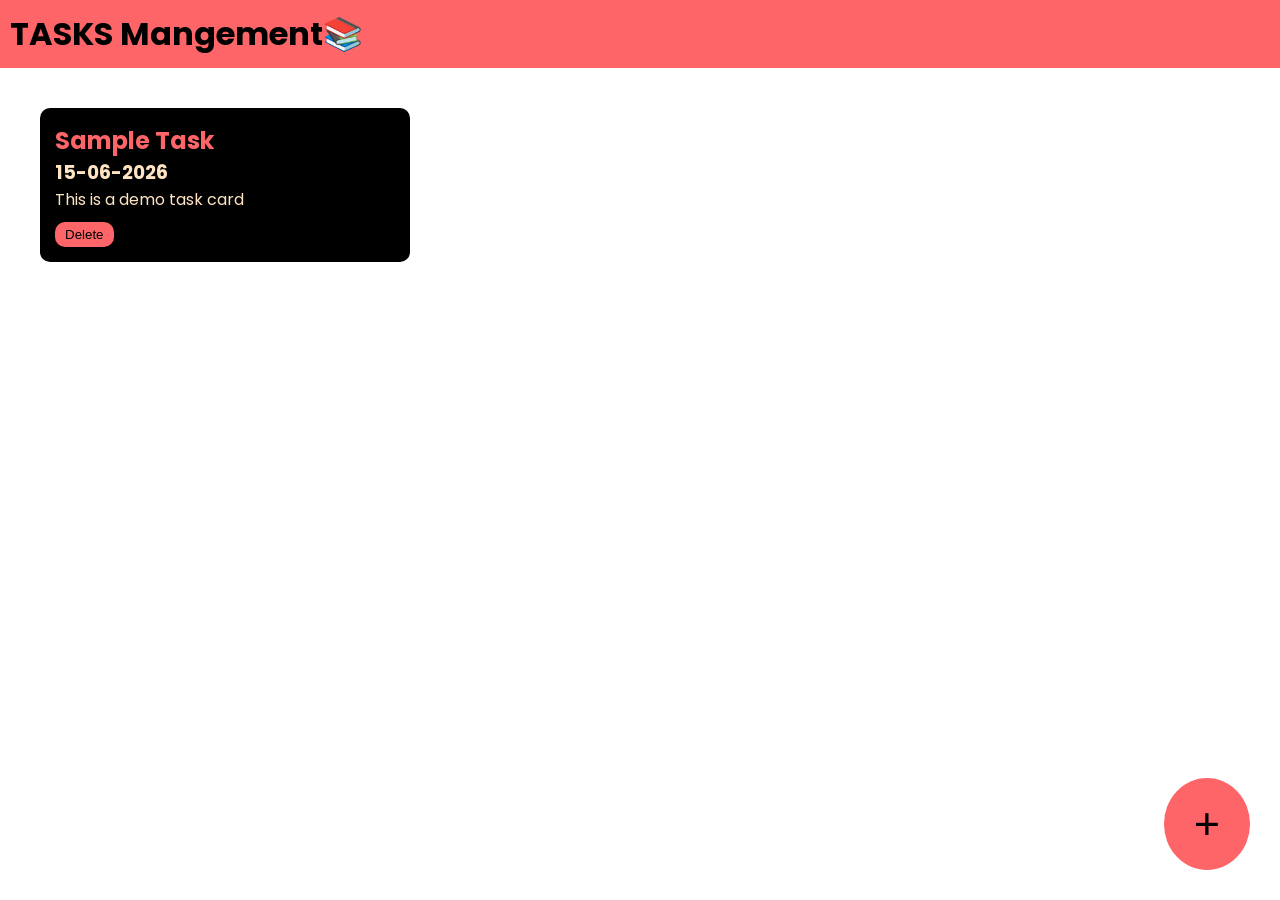
==== index.html @ f928381e "Rename Notesstuff.html to index.html" ====
<!DOCTYPE html>
<html lang="en">
<head>
    <meta charset="UTF-8">
    <meta name="viewport" content="width=device-width, initial-scale=1.0">
    <title>Task Viewer</title>

    <link rel="stylesheet" href="style.css">

    <link rel="preconnect" href="https://fonts.googleapis.com">
    <link rel="preconnect" href="https://fonts.gstatic.com" crossorigin>
    <link href="https://fonts.googleapis.com/css2?family=Poppins&display=swap" rel="stylesheet">
</head>

<body>
    <div class = "navbar">

    

    <h1>TASKS Mangement📚</h1>
    </div>

    <div class = "container">
        <div class = "book-container">
            <h2>Sample Task</h2>
            <h3>15-06-2026</h3>
             <p>This is a demo task card </p>
                <button onclick = "deletebook(event)">Delete</button>
        </div>
        
    </div>
    
        
       <div class = "popup-overlay"></div>
         <div class = "popup-box">
             <h2>Add Book</h2>
             <form>
                <input type = "text" placeholder = "Task Title" id = "task-title-input">
                <input type = "date" id = "task-date-input">
                <input type = "time" id = "task-time-input">
                <textarea placeholder=" Description" id = "task-description-input"></textarea>
                <button id = "add-task">ADD</button>
                <button id = "canccel-popup">CANCEL</button>
             </form>
         </div>
    <button class = "add-button" id = "add-popup-button">+</button>

    <script src="script.js"></script>

</body>

</html>
---- style.css ----
*{

    margin: 0;
    padding: 0;
}
body{
    font-family: 'poppins', sans-serif;
}

.navbar{
    background-color: #FD6569;
    padding: 10px;
}
.container{
     padding: 10px;
}
.book-container{
    padding: 15px;
    width: 27%;
    background-color:black ;
     border-radius: 10px;
      color: bisque;
      margin: 30px;
      display: inline-block;
      vertical-align: top;
}
  .book-container h2{
    color: #FD6569;
  }
   .book-container button{
            background-color:#FD6569;
            color: black;
            border-radius: 10px;
            padding-top: 5px;
            padding-bottom: 5px;
            padding-left: 10px;
            padding-right: 10px;
            border: none;
            margin-top: 10px;
     }
       .add-button{
        background-color: #FD6569;
        color: black;
        border-radius: 100%;
        padding-top: 20px;
        padding-bottom: 20px;
        padding-left: 30px;
        padding-right: 30px;
        font-size: 45px;
        border: none;
        position: fixed;
        bottom: 30px;
        right: 30px;

       }
       .popupoverlay{
        background-color: black;
        opacity: 0.0;
        position: absolute;
        width: 100%;
        height: 100%;
        top: 0;
        left: 0;
        z-index: 1;
        display: none;
        
       }
       .popup-box{
         background-color: #FD6569;
         width: 40%;
         padding: 40px;
         border-radius: 10px;
         position: absolute;
         top: 20%;
         left: 30%;
         z-index: 2;
         display: none;
       }

       .popup-box input{
         background: transparent;
         border: none;
         width: 100%;
         margin: 5px;
         padding: 5px;
         font-size: 20px;
         border-bottom: solid black 2px;

       }
       .popup-box textarea{
             background: transparent;
             width: 100%;
             margin: 5px;
             padding: 5px;
             font-size: 20px;
             border: solid black 2px;
       }
       .popup-box textarea::placeholder
       {
        color: black;
       }
       .popup-box button{
               background-color: black;
               padding-left: 20px;
               padding-right: 20px;
               border: none;
               padding-top: 10px;
               padding-bottom: 10px;
               color: wheat;
               margin: 5px;
       }
       .popup-box{
        outline: none;
       }
       .popup-box textarea:focus{
        outline: none;
       }
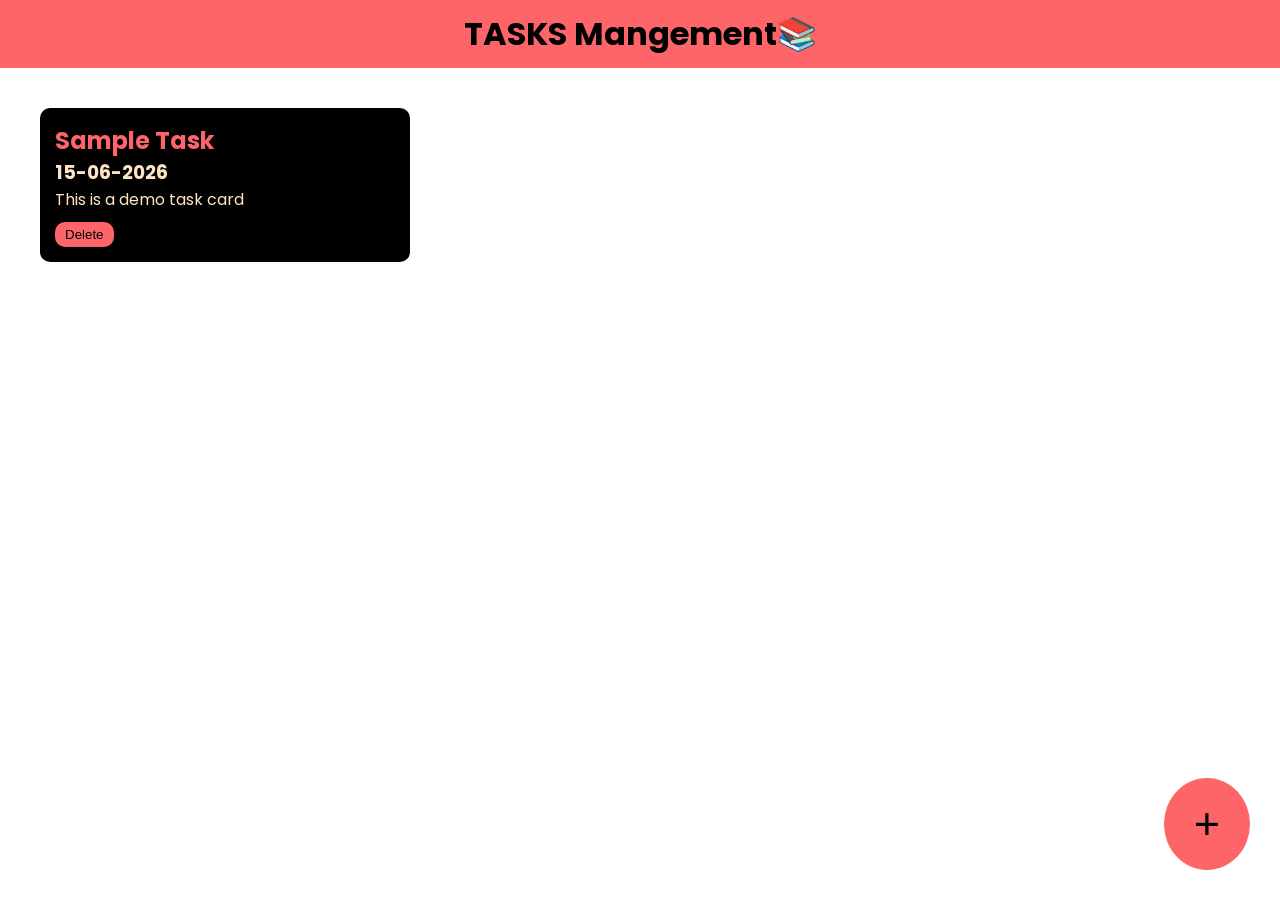
==== commit 6154755b: "Update index.html" ====
--- a/index.html
+++ b/index.html
@@ -12,13 +12,15 @@
     <link href="https://fonts.googleapis.com/css2?family=Poppins&display=swap" rel="stylesheet">
 </head>
 
+    
 <body>
     <div class = "navbar">
 
+     <center>
+    <h1>TASKS Mangement📚</h1>
+    </center>
+    </div>
     
-
-    <h1>TASKS Mangement📚</h1>
-    </div>
 
     <div class = "container">
         <div class = "book-container">
